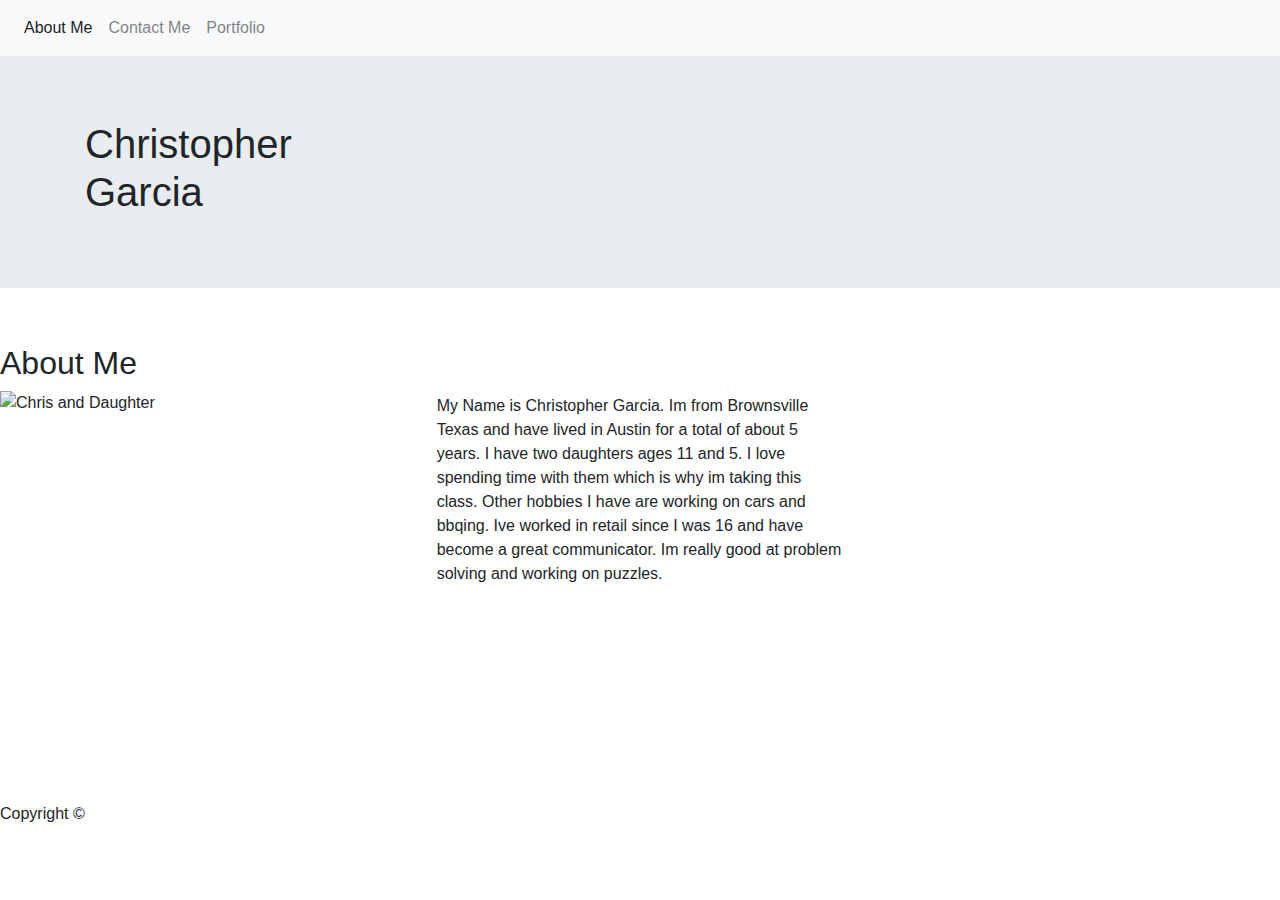
==== index.html @ bcf95a77 "First commit" ====
<!DOCTYPE html>
<html lang="en">

<head>
    <meta charset="UTF-8">
    <meta name="viewport" content="width=device-width, initial-scale=1.0">
    <meta http-equiv="X-UA-Compatible" content="ie=edge">
    <title>Document</title>
    <link rel="stylesheet" href="https://stackpath.bootstrapcdn.com/bootstrap/4.4.1/css/bootstrap.min.css"
        integrity="sha384-Vkoo8x4CGsO3+Hhxv8T/Q5PaXtkKtu6ug5TOeNV6gBiFeWPGFN9MuhOf23Q9Ifjh" crossorigin="anonymous">
    <script src="https://stackpath.bootstrapcdn.com/bootstrap/4.4.1/js/bootstrap.min.js"
        integrity="sha384-wfSDF2E50Y2D1uUdj0O3uMBJnjuUD4Ih7YwaYd1iqfktj0Uod8GCExl3Og8ifwB6"
        crossorigin="anonymous"></script>
    


</head>
<body>
    <header>

            <nav class="navbar navbar-expand-lg navbar-light bg-light">
                    <div class="navbar-nav">
                        <a class="nav-item nav-link active" href="index.html">About Me<span class="sr-only">(current)</span></a>
                        <a class="nav-item nav-link" href="contact.html">Contact Me</a>
                        <a class="nav-item nav-link" href="portfolio.html">Portfolio</a>
                      </div>
                    </div>
                  </nav>
        <div class="jumbotron jumbotron-fluid">

            <div class="container">
                <div class="row">
                    <div class="col-md-2">
                        <h1>Christopher Garcia</h1>
                    </div>

    </header>
    <br>

    <div class="row">
        <div class="col-md-4">
            <h2>About Me</h2>
            <img id="bio-image"
                src="https://media.licdn.com/dms/image/C4E03AQHcilfBMmkGKA/profile-displayphoto-shrink_200_200/0?e=1580947200&v=beta&t=TRkaV566vXhj9KIGnU_wpEvbtJbrTm2CemIhIBDt6Ro"
                alt="Chris and Daughter">
        </div>

        <div class="col-md-4" style="padding-top: 50px">
            <p> My Name is Christopher Garcia. Im from Brownsville Texas and have lived in Austin for a total of about 5
                years.
                I have two daughters ages 11 and 5. I love spending time with them which is why im taking this class.
                Other hobbies
                I have are working on cars and bbqing. Ive worked in retail since I was 16 and have become a great
                communicator.
                Im really good at problem solving and working on puzzles. </p>
        </div>
        <div class="col-md-4"></div>




    </div>

    <div class="row">
        <div class="col-md-12" style="padding-top: 200px">
            <footer>Copyright &copy;</footer>
        </div>

</body>

</html>
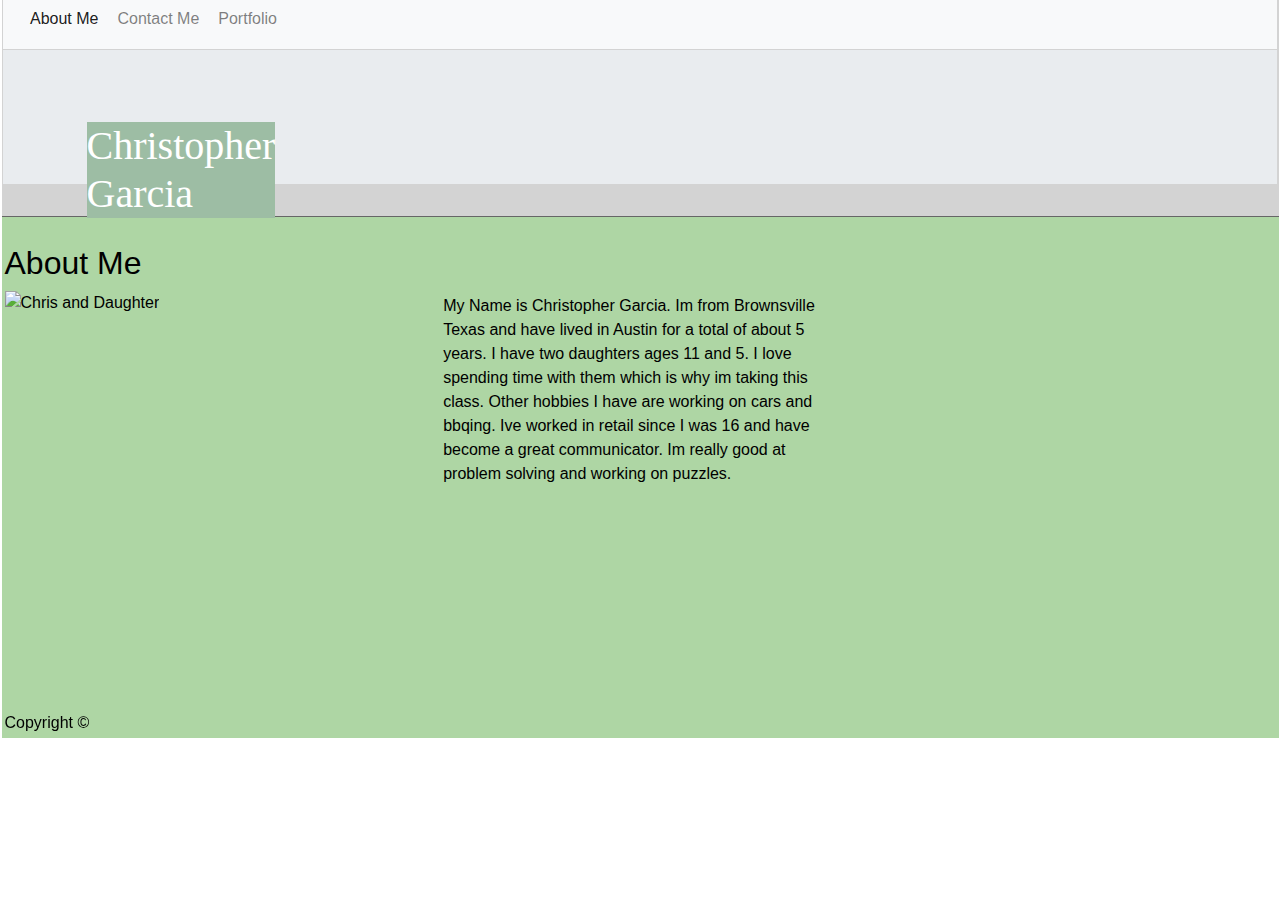
==== commit bbdc23a8: "adding some color" ====
--- a/index.html
+++ b/index.html
@@ -5,14 +5,14 @@
     <meta charset="UTF-8">
     <meta name="viewport" content="width=device-width, initial-scale=1.0">
     <meta http-equiv="X-UA-Compatible" content="ie=edge">
-    <title>Document</title>
+  
     <link rel="stylesheet" href="https://stackpath.bootstrapcdn.com/bootstrap/4.4.1/css/bootstrap.min.css"
         integrity="sha384-Vkoo8x4CGsO3+Hhxv8T/Q5PaXtkKtu6ug5TOeNV6gBiFeWPGFN9MuhOf23Q9Ifjh" crossorigin="anonymous">
     <script src="https://stackpath.bootstrapcdn.com/bootstrap/4.4.1/js/bootstrap.min.js"
         integrity="sha384-wfSDF2E50Y2D1uUdj0O3uMBJnjuUD4Ih7YwaYd1iqfktj0Uod8GCExl3Og8ifwB6"
         crossorigin="anonymous"></script>
     
-
+        <link rel="stylesheet" type="text/css" href="style.css">
 
 </head>
 <body>
--- a/style.css
+++ b/style.css
@@ -0,0 +1,81 @@
+* {
+    box-sizing: border-box;
+    background-image: url("../images/herringbone.png");
+    color:black;
+    
+    
+    margin: 1.5px;
+}
+body{
+    background: rgb(174, 214, 164);
+    color: black;
+    }
+    #container {
+        max-width: 960px;
+        box-sizing: border-box;
+        overflow: auto;
+        margin: auto;
+        height: auyo;
+        background-color: #ffffff;
+        padding: 50px;
+        border: 1px solid #d1d0d0;
+        border-radius: 4px;
+        margin-bottom: 30px;
+        float: right;
+        font-size: 20px;
+        float: right;
+        font-size: 20px;
+        margin: 50px;
+        padding: 50px;
+ }
+
+ header {
+    display: block;
+    margin: -15px auto;
+    background:lightgray;
+    float: left;
+    width: 100%;
+    margin-bottom: 25px;
+    border-bottom: #666666;
+    border-bottom-style: solid;
+    border-bottom-width: thin;
+}
+h1 {
+    position: absolute;
+    top: 5px; 
+    margin: auto;
+    float: left;
+    text-align: left;
+    color: #ffffff;
+    background-color:#9dbda4;
+    padding: -15px;
+    font-family: 'Times New Roman', Times, serif;
+}
+}
+footer{
+position: fixed;
+left: 0px;
+bottom: 0px;
+width: 100%;
+color: #ffffff;
+height: 50px;
+background-color: #666666;
+padding: 20px;
+border-top: 8px black;
+border-color: #4aaaa5;
+}    
+
+.navigation {
+    position: relative;
+    max-width: 960px;
+    box-sizing: border-box;
+    overflow: hidden;
+    margin: auto;
+    height: 100%;
+    background-color: #ffffff;
+    border-bottom: 1px solid #d1d0d0;
+
+}
+.nav{
+    float: right;
+}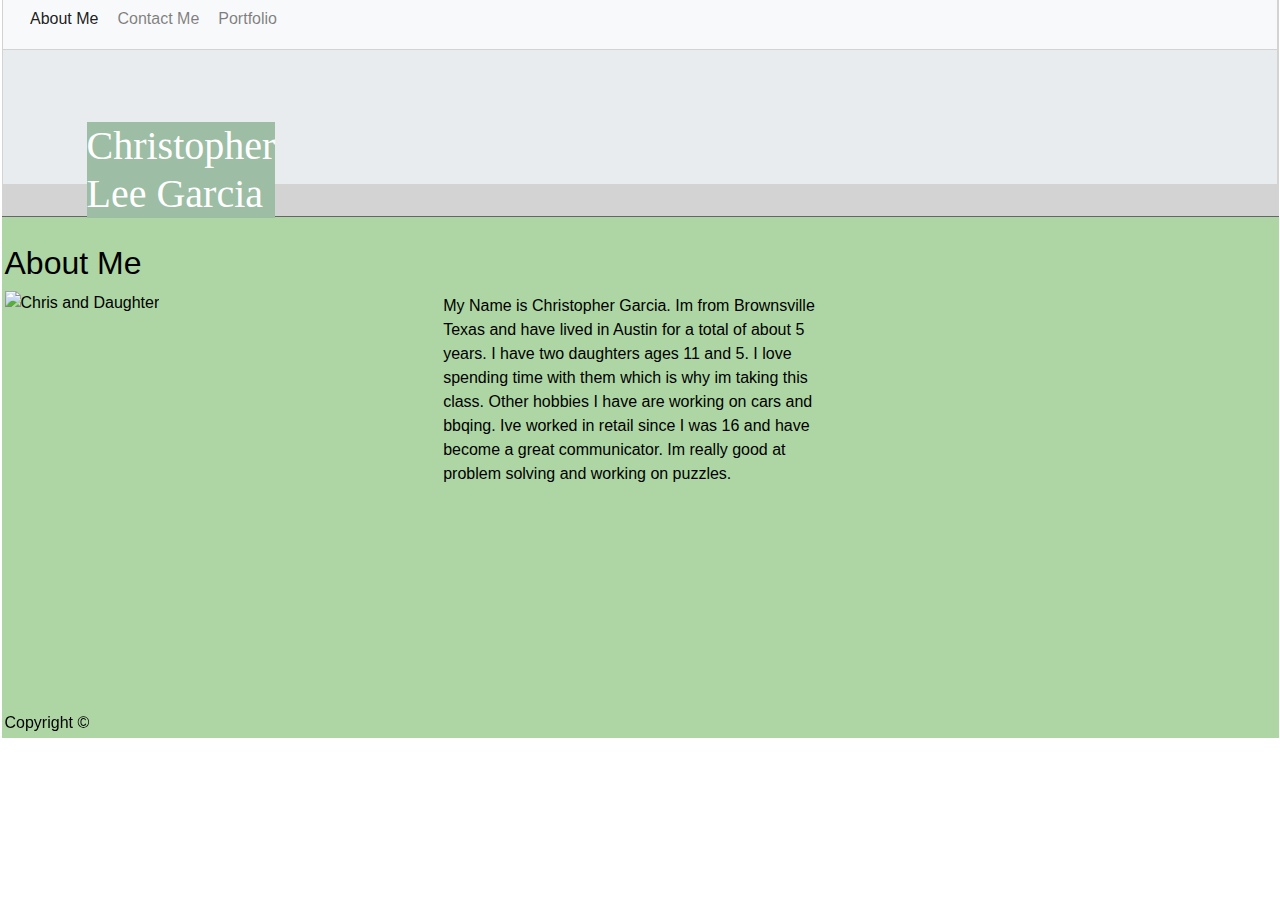
==== commit 9ea5a44d: "contact image changed" ====
--- a/index.html
+++ b/index.html
@@ -31,7 +31,7 @@
             <div class="container">
                 <div class="row">
                     <div class="col-md-2">
-                        <h1>Christopher Garcia</h1>
+                        <h1>Christopher Lee Garcia</h1>
                     </div>
 
     </header>
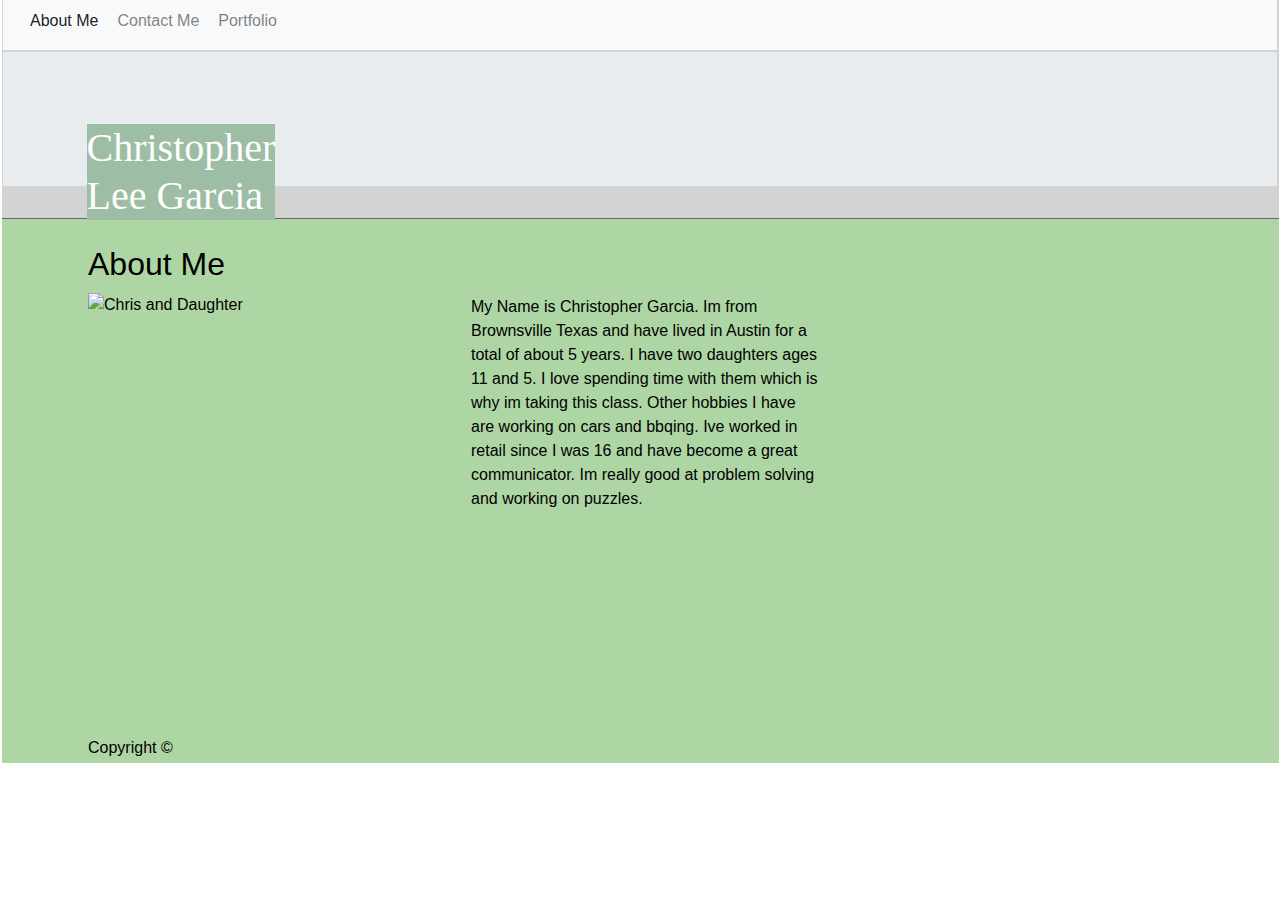
==== commit e2a4ea19: "Portfolio redone" ====
--- a/index.html
+++ b/index.html
@@ -5,27 +5,28 @@
     <meta charset="UTF-8">
     <meta name="viewport" content="width=device-width, initial-scale=1.0">
     <meta http-equiv="X-UA-Compatible" content="ie=edge">
-  
+
     <link rel="stylesheet" href="https://stackpath.bootstrapcdn.com/bootstrap/4.4.1/css/bootstrap.min.css"
         integrity="sha384-Vkoo8x4CGsO3+Hhxv8T/Q5PaXtkKtu6ug5TOeNV6gBiFeWPGFN9MuhOf23Q9Ifjh" crossorigin="anonymous">
     <script src="https://stackpath.bootstrapcdn.com/bootstrap/4.4.1/js/bootstrap.min.js"
         integrity="sha384-wfSDF2E50Y2D1uUdj0O3uMBJnjuUD4Ih7YwaYd1iqfktj0Uod8GCExl3Og8ifwB6"
         crossorigin="anonymous"></script>
-    
-        <link rel="stylesheet" type="text/css" href="style.css">
+
+    <link rel="stylesheet" type="text/css" href="style.css">
 
 </head>
+
 <body>
     <header>
 
-            <nav class="navbar navbar-expand-lg navbar-light bg-light">
-                    <div class="navbar-nav">
-                        <a class="nav-item nav-link active" href="index.html">About Me<span class="sr-only">(current)</span></a>
-                        <a class="nav-item nav-link" href="contact.html">Contact Me</a>
-                        <a class="nav-item nav-link" href="portfolio.html">Portfolio</a>
-                      </div>
-                    </div>
-                  </nav>
+        <nav class="navbar navbar-expand-lg navbar-light bg-light">
+            <div class="navbar-nav">
+                <a class="nav-item nav-link active" href="index.html">About Me<span class="sr-only">(current)</span></a>
+                <a class="nav-item nav-link" href="contact.html">Contact Me</a>
+                <a class="nav-item nav-link" href="portfolio.html">Portfolio</a>
+            </div>
+            </div>
+        </nav>
         <div class="jumbotron jumbotron-fluid">
 
             <div class="container">
@@ -35,36 +36,39 @@
                     </div>
 
     </header>
-    <br>
 
-    <div class="row">
-        <div class="col-md-4">
-            <h2>About Me</h2>
-            <img id="bio-image"
-                src="https://media.licdn.com/dms/image/C4E03AQHcilfBMmkGKA/profile-displayphoto-shrink_200_200/0?e=1580947200&v=beta&t=TRkaV566vXhj9KIGnU_wpEvbtJbrTm2CemIhIBDt6Ro"
-                alt="Chris and Daughter">
-        </div>
+    <div class="container">
+        <div class="row">
+            <div class="col-md-4">
+                <h2>About Me</h2>
+                <img id="bio-image"
+                    src="https://media.licdn.com/dms/image/C4E03AQHcilfBMmkGKA/profile-displayphoto-shrink_200_200/0?e=1580947200&v=beta&t=TRkaV566vXhj9KIGnU_wpEvbtJbrTm2CemIhIBDt6Ro"
+                    alt="Chris and Daughter">
+            </div>
 
-        <div class="col-md-4" style="padding-top: 50px">
-            <p> My Name is Christopher Garcia. Im from Brownsville Texas and have lived in Austin for a total of about 5
-                years.
-                I have two daughters ages 11 and 5. I love spending time with them which is why im taking this class.
-                Other hobbies
-                I have are working on cars and bbqing. Ive worked in retail since I was 16 and have become a great
-                communicator.
-                Im really good at problem solving and working on puzzles. </p>
-        </div>
-        <div class="col-md-4"></div>
+            <div class="col-md-4" style="padding-top: 50px">
+                <p> My Name is Christopher Garcia. Im from Brownsville Texas and have lived in Austin for a total of
+                    about 5
+                    years.
+                    I have two daughters ages 11 and 5. I love spending time with them which is why im taking this
+                    class.
+                    Other hobbies
+                    I have are working on cars and bbqing. Ive worked in retail since I was 16 and have become a great
+                    communicator.
+                    Im really good at problem solving and working on puzzles. </p>
+            </div>
+            <div class="col-md-4"></div>
 
 
 
 
-    </div>
+        </div>
 
-    <div class="row">
-        <div class="col-md-12" style="padding-top: 200px">
-            <footer>Copyright &copy;</footer>
-        </div>
+        <div class="row">
+            <div class="col-md-12" style="padding-top: 200px">
+                <footer>Copyright &copy;</footer>
+            </div>
+     </div>
 
 </body>
 
--- a/style.css
+++ b/style.css
@@ -10,25 +10,9 @@
     background: rgb(174, 214, 164);
     color: black;
     }
-    #container {
-        max-width: 960px;
-        box-sizing: border-box;
-        overflow: auto;
-        margin: auto;
-        height: auyo;
-        background-color: #ffffff;
-        padding: 50px;
-        border: 1px solid #d1d0d0;
-        border-radius: 4px;
-        margin-bottom: 30px;
-        float: right;
-        font-size: 20px;
-        float: right;
-        font-size: 20px;
-        margin: 50px;
-        padding: 50px;
- }
+  
 
+    
  header {
     display: block;
     margin: -15px auto;
@@ -65,17 +49,24 @@
 border-color: #4aaaa5;
 }    
 
-.navigation {
-    position: relative;
-    max-width: 960px;
-    box-sizing: border-box;
-    overflow: hidden;
-    margin: auto;
-    height: 100%;
-    background-color: #ffffff;
-    border-bottom: 1px solid #d1d0d0;
+@media screen and (max-width: 600px) and (max-width:768px)
+  {
+    /* The body's color when you minimize */
+    body {
+      background-color: green;
+    
+    }
+  
+    
+    .wrapper {
+      width: 100%;
+    }
+     #main-content,
+     #sidebar {
+       width: 100%;
+     }
+     #sidebar {
+       margin-top: 20px;
+     }
+  }
 
-}
-.nav{
-    float: right;
-}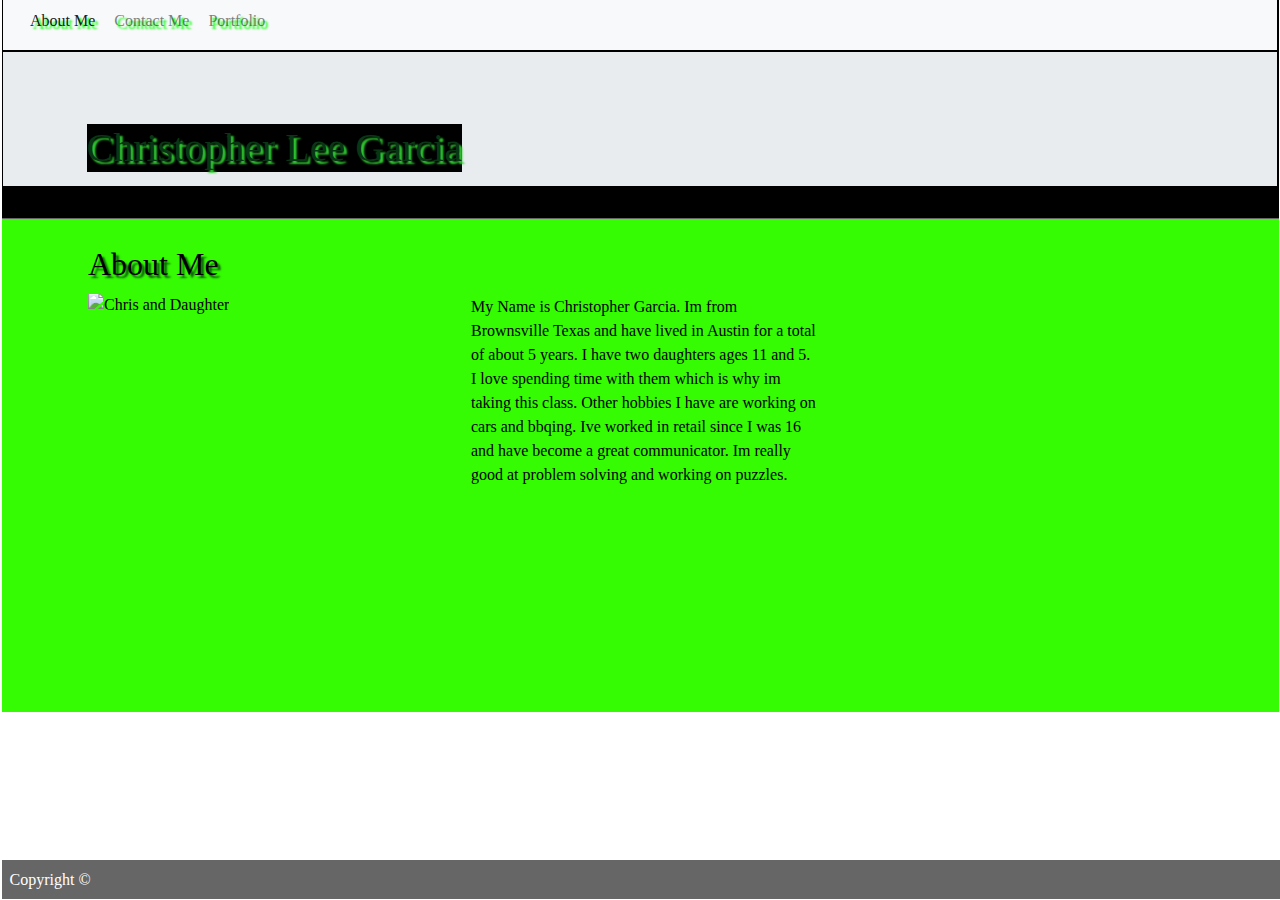
==== commit cc1eea5b: "updated" ====
--- a/index.html
+++ b/index.html
@@ -31,7 +31,7 @@
 
             <div class="container">
                 <div class="row">
-                    <div class="col-md-2">
+                    <div class="col-md-12">
                         <h1>Christopher Lee Garcia</h1>
                     </div>
 
--- a/style.css
+++ b/style.css
@@ -7,8 +7,9 @@
     margin: 1.5px;
 }
 body{
-    background: rgb(174, 214, 164);
+    background: rgb(53, 252, 3);
     color: black;
+    font-family: 'Allura', cursive;
     }
   
 
@@ -16,13 +17,15 @@
  header {
     display: block;
     margin: -15px auto;
-    background:lightgray;
+    background: black;
     float: left;
     width: 100%;
     margin-bottom: 25px;
     border-bottom: #666666;
     border-bottom-style: solid;
     border-bottom-width: thin;
+    font-family: 'Allura', cursive;
+    text-shadow: 3px 3px 2px rgb(5, 253, 5);
 }
 h1 {
     position: absolute;
@@ -30,25 +33,39 @@
     margin: auto;
     float: left;
     text-align: left;
-    color: #ffffff;
-    background-color:#9dbda4;
+    color: rgb(9, 54, 20);
+    background-color: rgb(0, 0, 0);
     padding: -15px;
-    font-family: 'Times New Roman', Times, serif;
+    font-family: 'Allura', cursive;
+    text-shadow: 3px 3px 2px limegreen;
+  
 }
+.navbar-nav{
+  
+ 
 }
+
+
 footer{
 position: fixed;
 left: 0px;
 bottom: 0px;
 width: 100%;
 color: #ffffff;
-height: 50px;
+height: 39px;
 background-color: #666666;
-padding: 20px;
+padding: 8px;
 border-top: 8px black;
 border-color: #4aaaa5;
 }    
-
+h2{
+  color: black;
+  font-family: 'Allura', cursive;
+  text-shadow: 3px 3px 2px rgb(15, 92, 15);
+}
+.jumbotron{
+  background-image: url(https://encrypted-tbn0.gstatic.com/images?q=tbn:ANd9GcRHtlGqtYOfYy-zbctW5vr6VRJ-13WH1caoMEoNo15fT1fkTGQ9&s)
+  }
 @media screen and (max-width: 600px) and (max-width:768px)
   {
     /* The body's color when you minimize */
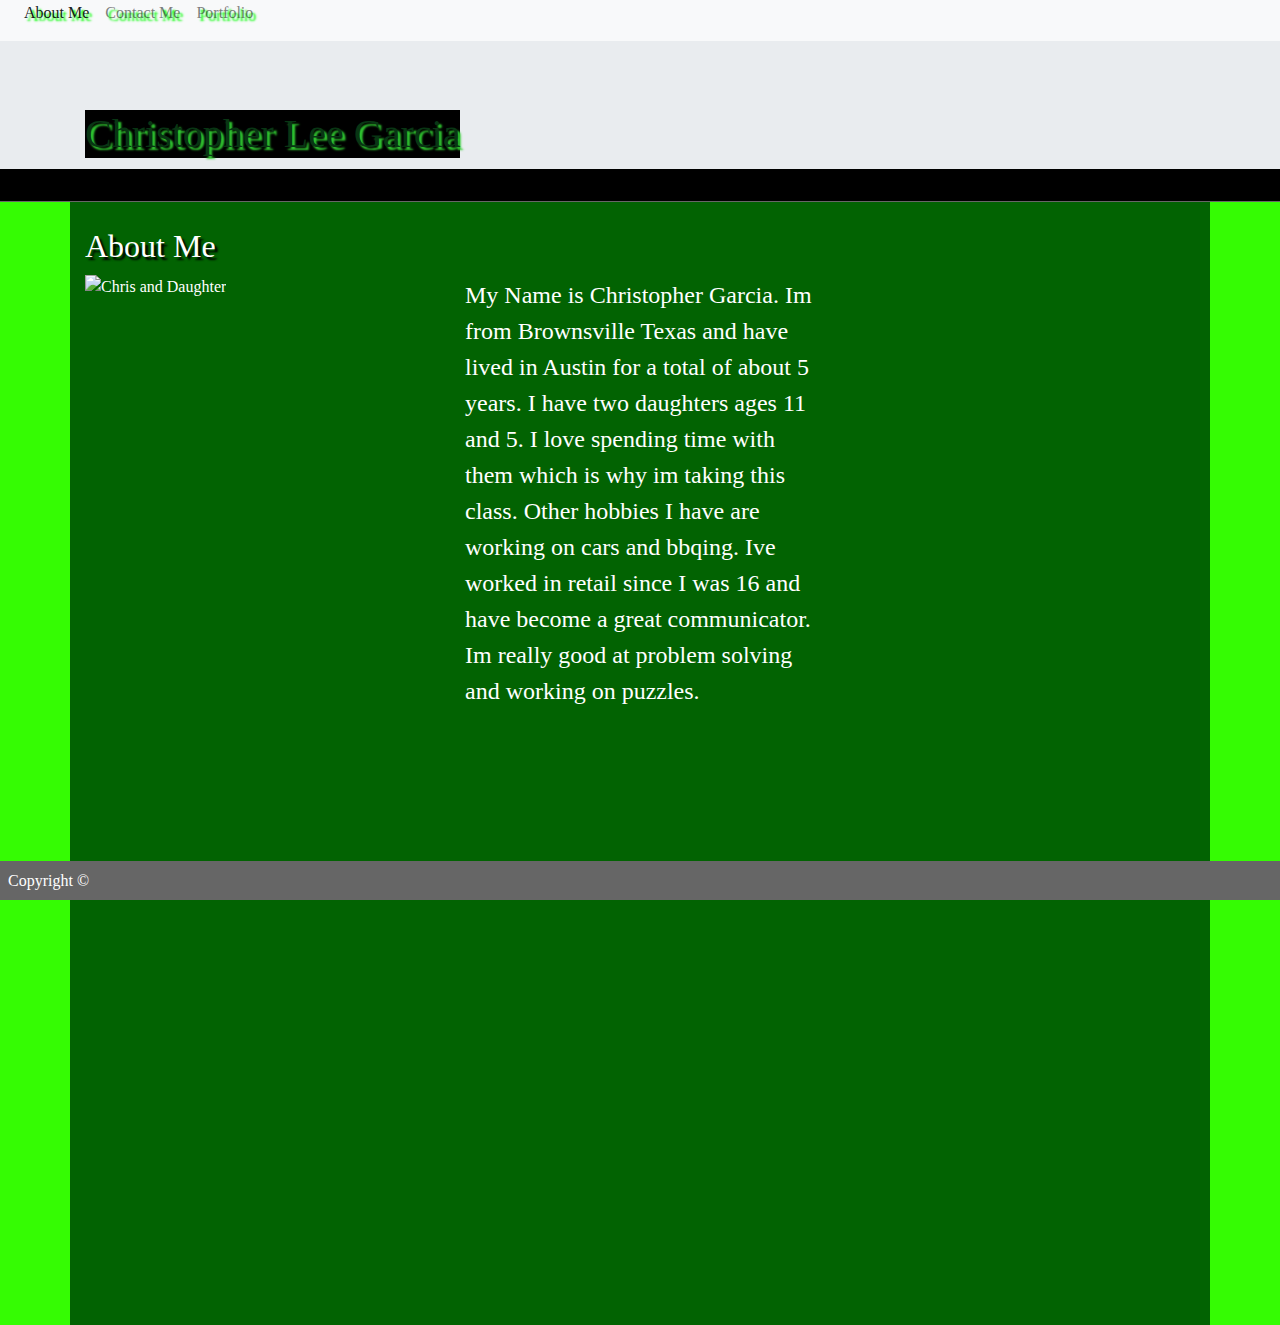
==== commit 6f3ef8a8: "fixed issue with the footer" ====
--- a/index.html
+++ b/index.html
@@ -42,7 +42,7 @@
             <div class="col-md-4">
                 <h2>About Me</h2>
                 <img id="bio-image"
-                    src="https://media.licdn.com/dms/image/C4E03AQHcilfBMmkGKA/profile-displayphoto-shrink_200_200/0?e=1580947200&v=beta&t=TRkaV566vXhj9KIGnU_wpEvbtJbrTm2CemIhIBDt6Ro"
+                    src="https://media-exp1.licdn.com/dms/image/C4E03AQHcilfBMmkGKA/profile-displayphoto-shrink_200_200/0?e=1586390400&v=beta&t=K85C0eK9m-A-7N3uyanUlBLvgOu5y6W_MZCm2fGG574"
                     alt="Chris and Daughter">
             </div>
 
@@ -63,13 +63,13 @@
 
 
         </div>
-
+        <div class= "container">
         <div class="row">
-            <div class="col-md-12" style="padding-top: 200px">
+            <div class="col-md-12" style="padding-top: 600px">
                 <footer>Copyright &copy;</footer>
             </div>
      </div>
-
+</div>
 </body>
 
 </html>--- a/style.css
+++ b/style.css
@@ -1,10 +1,8 @@
 * {
     box-sizing: border-box;
     background-image: url("../images/herringbone.png");
-    color:black;
+    color: white;
     
-    
-    margin: 1.5px;
 }
 body{
     background: rgb(53, 252, 3);
@@ -59,9 +57,9 @@
 border-color: #4aaaa5;
 }    
 h2{
-  color: black;
+  color: white;
   font-family: 'Allura', cursive;
-  text-shadow: 3px 3px 2px rgb(15, 92, 15);
+  text-shadow: 3px 3px 2px black;
 }
 .jumbotron{
   background-image: url(https://encrypted-tbn0.gstatic.com/images?q=tbn:ANd9GcRHtlGqtYOfYy-zbctW5vr6VRJ-13WH1caoMEoNo15fT1fkTGQ9&s)
@@ -87,3 +85,11 @@
      }
   }
 
+.container{
+  background-color: rgb(2, 99, 2);
+}
+
+p {
+  font-size: 24px;
+  float:center;
+}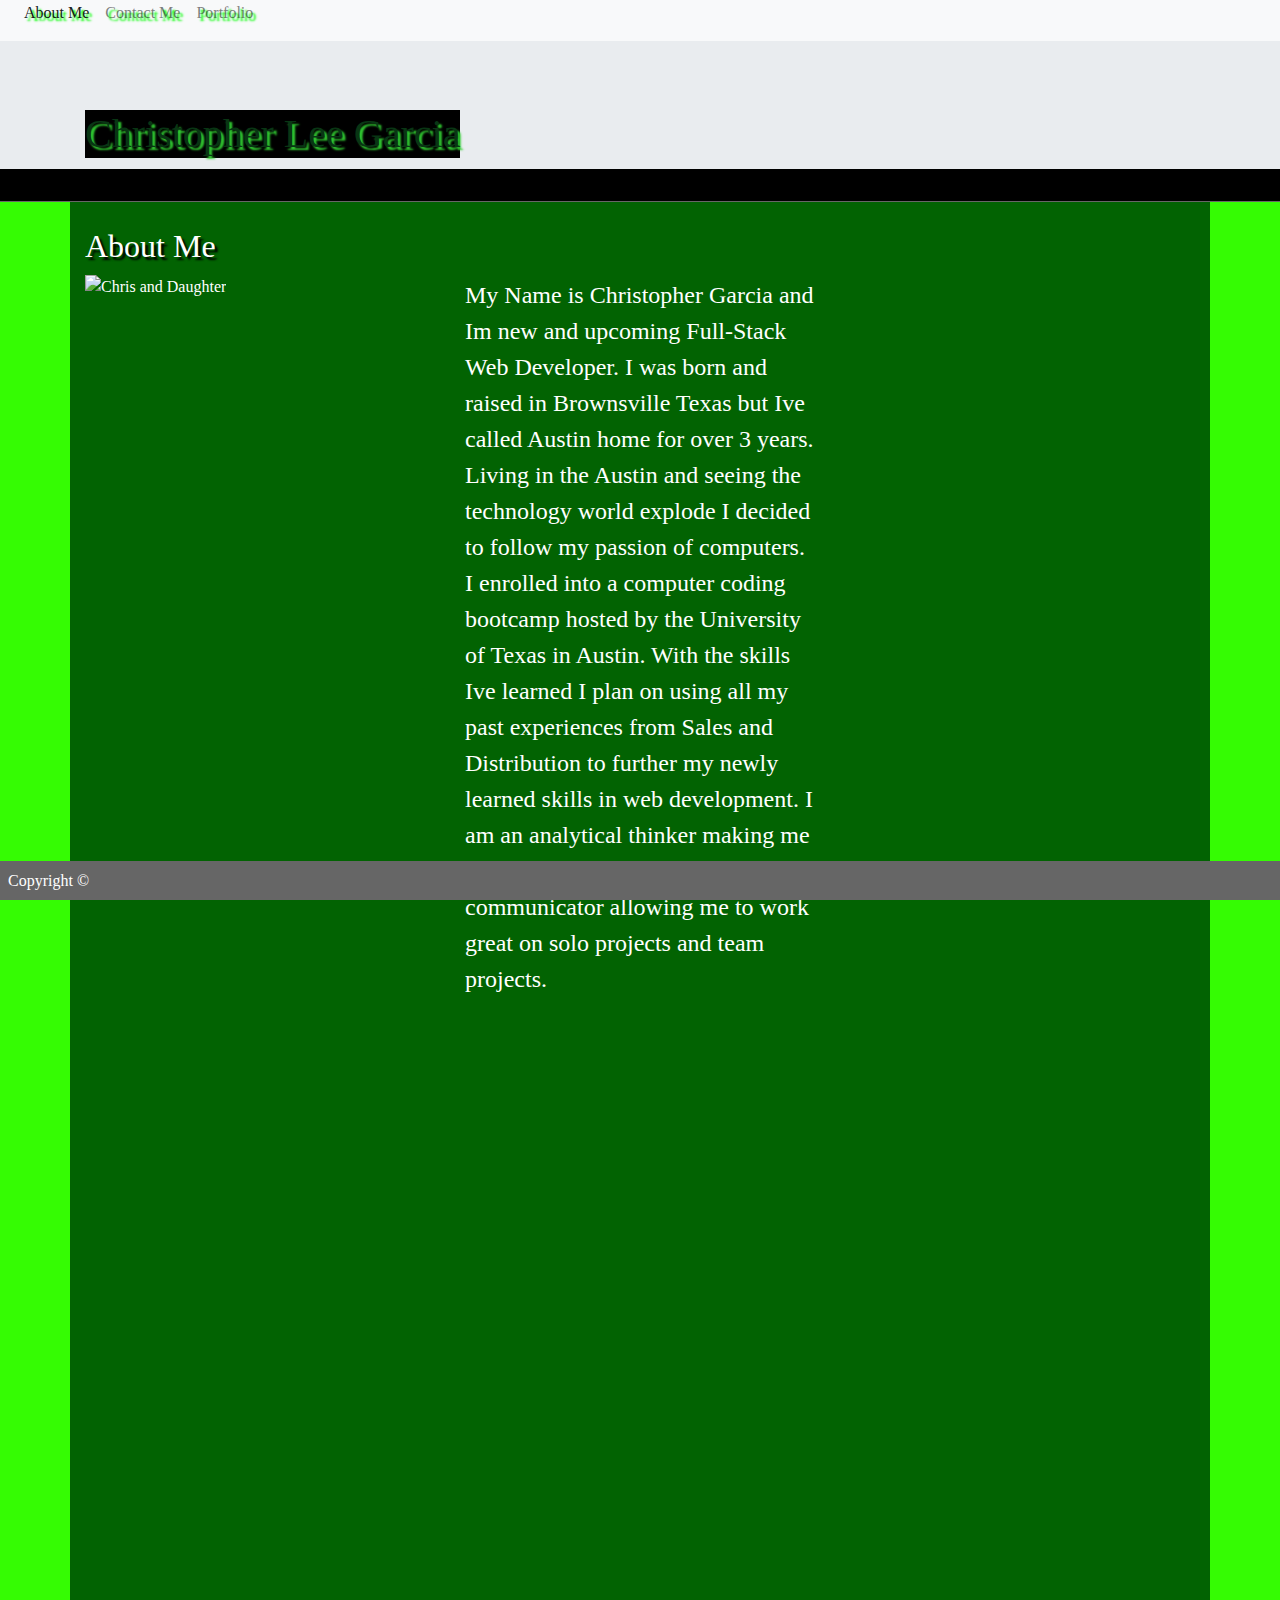
==== commit 4b1e223b: "changed about me" ====
--- a/index.html
+++ b/index.html
@@ -47,15 +47,7 @@
             </div>
 
             <div class="col-md-4" style="padding-top: 50px">
-                <p> My Name is Christopher Garcia. Im from Brownsville Texas and have lived in Austin for a total of
-                    about 5
-                    years.
-                    I have two daughters ages 11 and 5. I love spending time with them which is why im taking this
-                    class.
-                    Other hobbies
-                    I have are working on cars and bbqing. Ive worked in retail since I was 16 and have become a great
-                    communicator.
-                    Im really good at problem solving and working on puzzles. </p>
+                <p> My Name is Christopher Garcia and Im new and upcoming Full-Stack Web Developer. I was born and raised in Brownsville Texas but Ive called Austin home for over 3 years. Living in the Austin and seeing the technology world explode I decided to follow my passion of computers. I enrolled into a computer coding bootcamp hosted by the University of Texas in Austin. With the skills Ive learned I plan on using all my past experiences from Sales and Distribution to further my newly learned skills in web development. I am an analytical thinker making me a great problem solver and communicator allowing me to work great on solo projects and team projects.  </p>
             </div>
             <div class="col-md-4"></div>
 
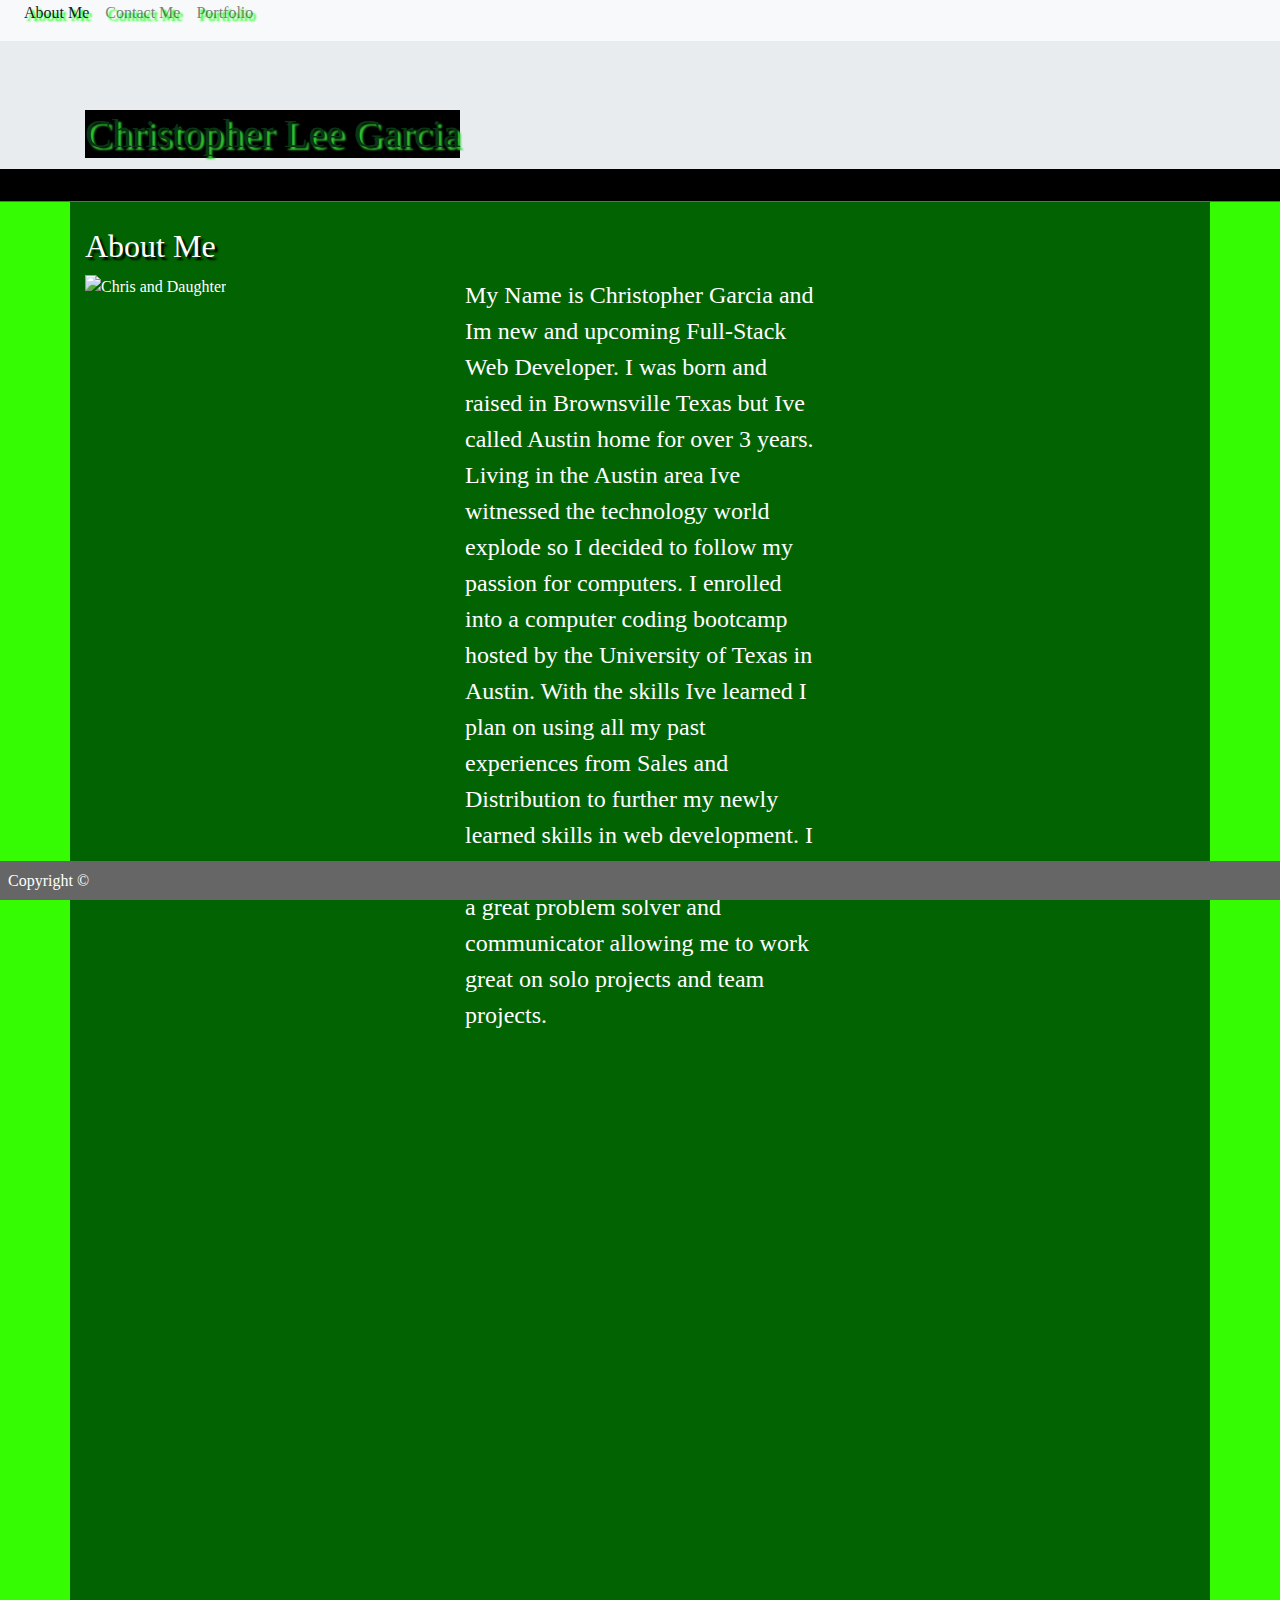
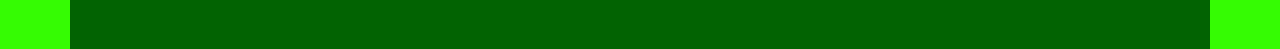
==== commit ba2925e6: "missed a word" ====
--- a/index.html
+++ b/index.html
@@ -47,7 +47,7 @@
             </div>
 
             <div class="col-md-4" style="padding-top: 50px">
-                <p> My Name is Christopher Garcia and Im new and upcoming Full-Stack Web Developer. I was born and raised in Brownsville Texas but Ive called Austin home for over 3 years. Living in the Austin and seeing the technology world explode I decided to follow my passion of computers. I enrolled into a computer coding bootcamp hosted by the University of Texas in Austin. With the skills Ive learned I plan on using all my past experiences from Sales and Distribution to further my newly learned skills in web development. I am an analytical thinker making me a great problem solver and communicator allowing me to work great on solo projects and team projects.  </p>
+                <p> My Name is Christopher Garcia and Im new and upcoming Full-Stack Web Developer. I was born and raised in Brownsville Texas but Ive called Austin home for over 3 years. Living in the Austin area Ive witnessed the technology world explode so I decided to follow my passion for computers. I enrolled into a computer coding bootcamp hosted by the University of Texas in Austin. With the skills Ive learned I plan on using all my past experiences from Sales and Distribution to further my newly learned skills in web development. I am an analytical thinker making me a great problem solver and communicator allowing me to work great on solo projects and team projects.  </p>
             </div>
             <div class="col-md-4"></div>
 
